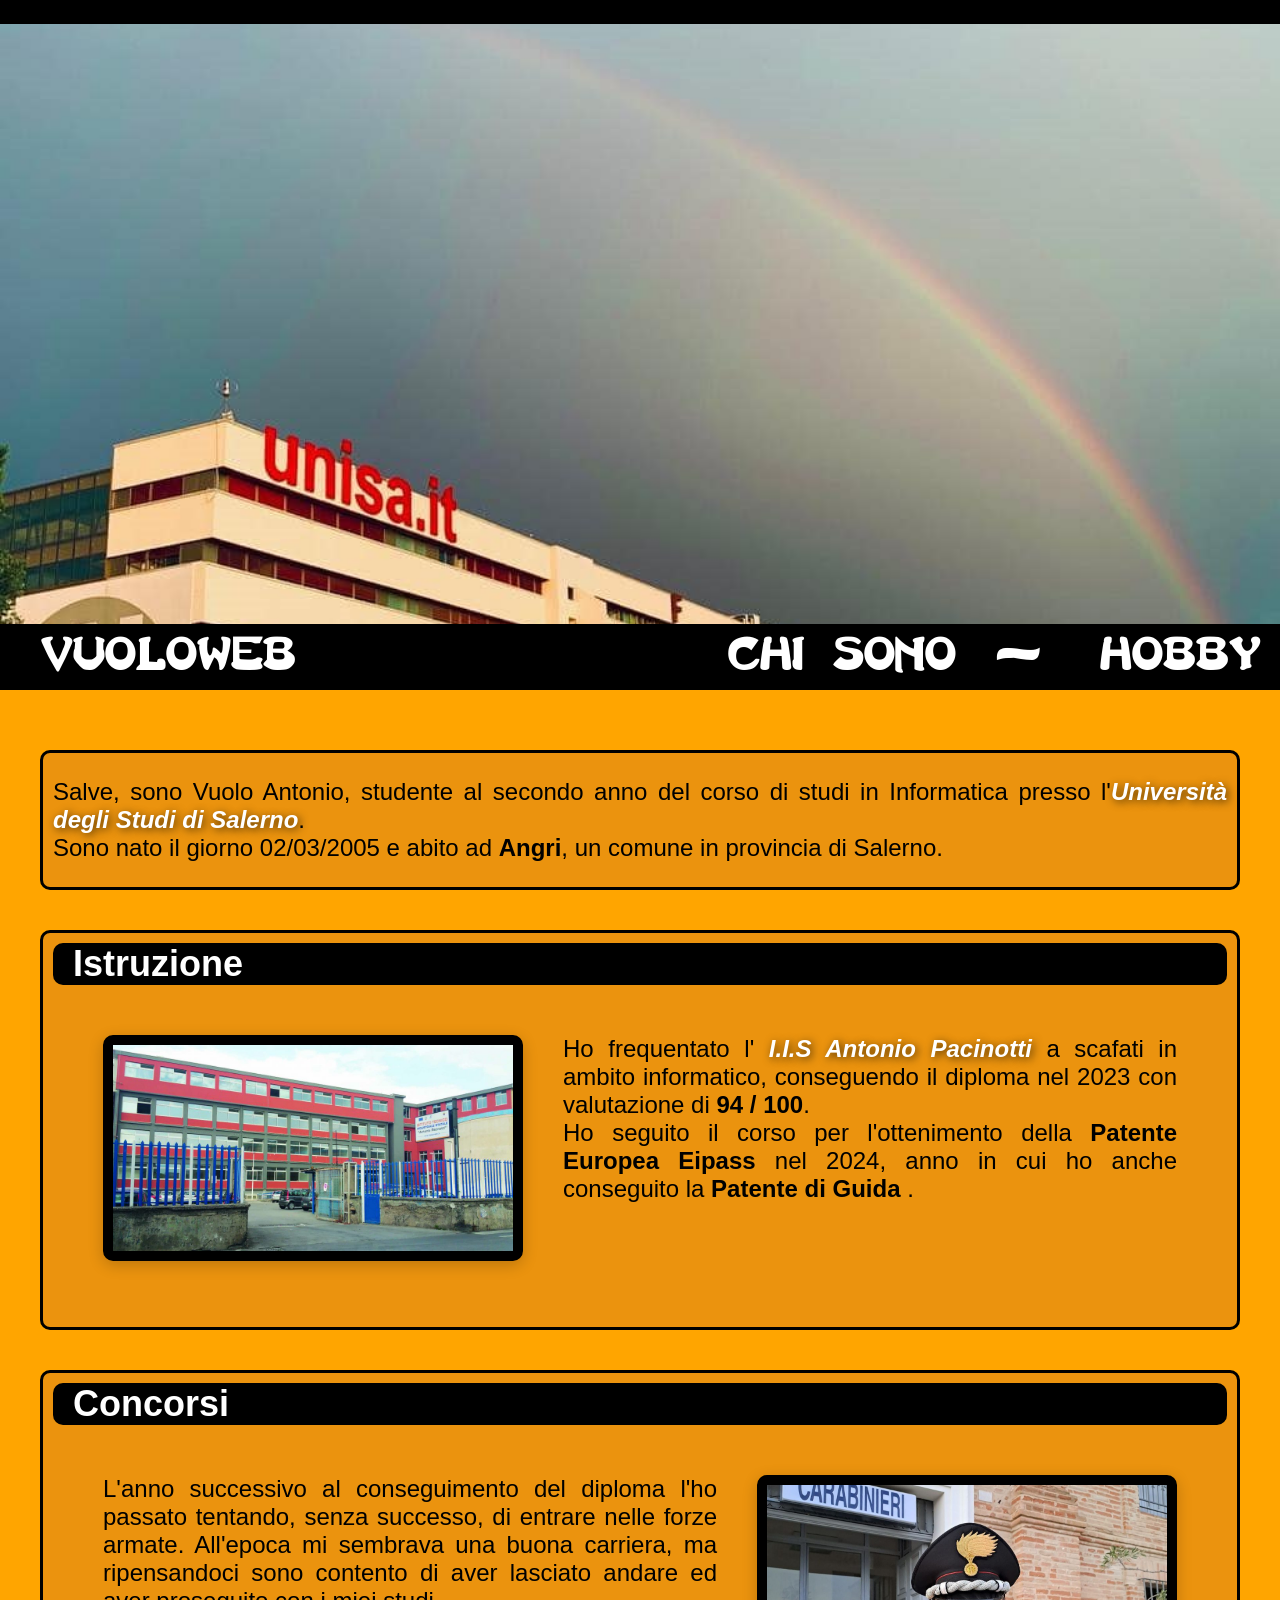
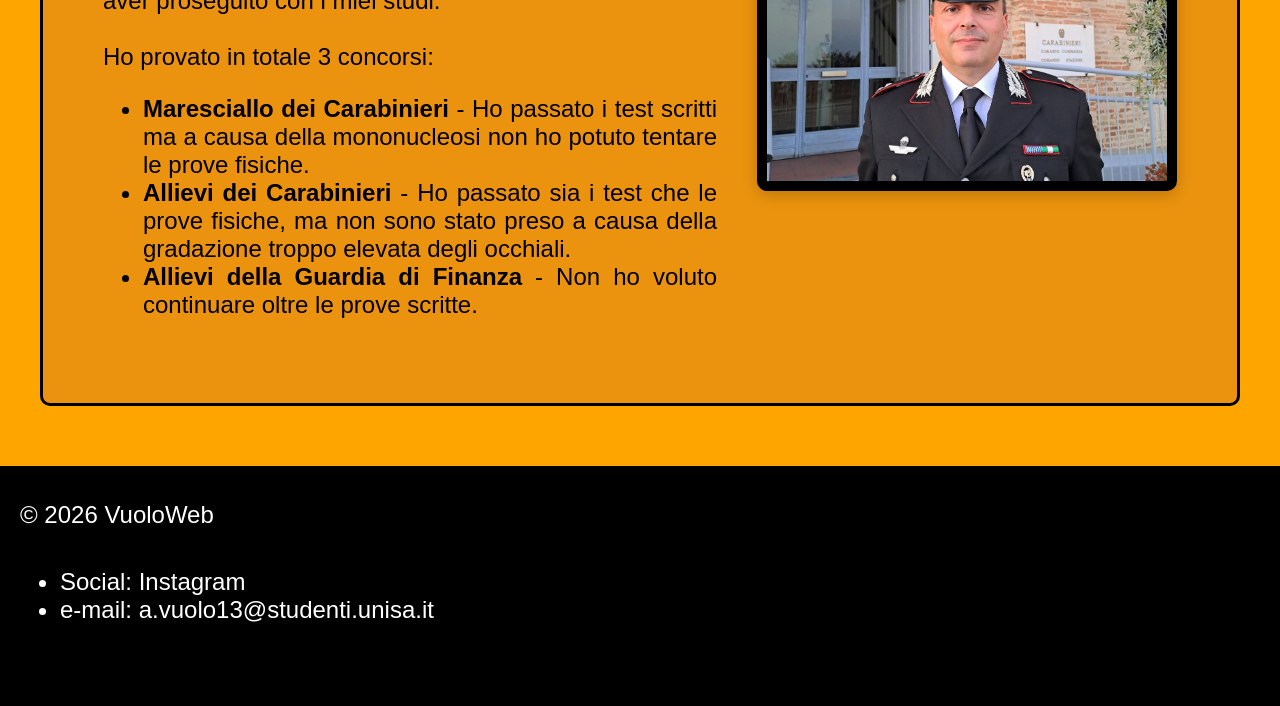
==== Chi_sono.html @ f7612766 "Add files via upload" ====
<!DOCTYPE html>
<html lang="it">

<head>
	<meta charset="UTF-8">
	<link rel="stylesheet" href="stile.css" type="text/css">
	<title>Chi Sono</title>
</head>


<body>
	<div class="Header2"></div>
	
	
	<div class="Navbar">
    	<h1 class="logo"><a href="index.html">VuoloWeb</a></h1>
    		<div class="links">
				<h1><a href="Chi_sono.html">Chi sono</a> - <a href="Hobby.html">Hobby</a></h1>		
			</div>		
	</div>
	
	
	<div class="contenuto">
		<div class="scatola">
			<p>
				Salve, sono Vuolo Antonio, studente al secondo anno del corso di studi in 
				Informatica presso l'<a href="https://www.unisa.it/"><span class="evidenzia corsivo">Università 
				degli Studi di Salerno</span></a>.<br>
				Sono nato il giorno 02/03/2005 e abito ad <span class="evidenzia">Angri</span>, un comune 
				in provincia di Salerno.<br>
			</p>
		</div>
		
		<div class="scatola">
			<h2>Istruzione</h2>
			<div class="immagine_con_testo">	
				<div class="Immagine_testo">
					<img src="Immagini/pacinotti.jpg">
				</div>	
				<div class="testo_Immagine">
					Ho frequentato l'<span class="evidenzia corsivo">
					<a href="https://www.itipacinotti.edu.it/">I.I.S Antonio Pacinotti 
					</a></span> a scafati in ambito informatico, conseguendo il diploma nel 2023 con valutazione
					 di <span class="evidenzia">94 / 100</span>.<br>
					 Ho seguito il corso per l'ottenimento della <span class="evidenzia">
					 Patente Europea Eipass</span> nel 2024, anno in cui ho anche conseguito la <span class="evidenzia">Patente di Guida </span>.
				</div>
			</div>			
		</div>
		
		<div class="scatola">
			<h2>Concorsi</h2>
			<div class="immagine_con_testo">	
				<div class="testo_Immagine">
					L'anno successivo al conseguimento del diploma l'ho passato tentando, 
					senza successo, di entrare nelle forze armate. All'epoca mi sembrava una
					buona carriera, ma ripensandoci sono contento di aver lasciato andare ed 
					aver proseguito con i miei studi.<br><br>
					Ho provato in totale 3 concorsi:
					<ul>
						<li><span class="evidenzia">Maresciallo dei Carabinieri</span> - Ho passato i 
							test scritti ma a causa della mononucleosi non ho potuto tentare le prove fisiche.</li>
						<li><span class="evidenzia">Allievi dei Carabinieri</span> - Ho passato sia i
							 test che le prove fisiche, ma non sono stato preso a causa della gradazione troppo elevata 
							 degli occhiali.</li>
						<li><span class="evidenzia">Allievi della Guardia di Finanza</span> - Non ho voluto 
							continuare oltre le prove scritte.
					</ul>
				</div>
				<div class="Immagine_testo">
					<a href="https://www.carabinieri.it/"><img src="Immagini/carabinieri.jpg"></a>
				</div>	
			</div>			
		</div>
			
	</div>
		
		
	<div class="footer">
		<p>© 2026 VuoloWeb</p>

		<ul>
			<li>Social: <a href="https://www.instagram.com/drawing_astaroth?igsh=MXQ1emc0Nmt1dXJ1Yw%3D%3D&utm_source=qr">Instagram</a></li>
			<li>e-mail: <a href="mailto:a.vuolo13@studenti.unisa.it">a.vuolo13@studenti.unisa.it</a></li>
		</ul>
		
	</div>
</body>
</html>
---- stile.css ----
@charset "UTF-8";

@font-face {
    font-family: "LastNinja";
    src: url("Font/LASTNINJ.ttf") format("truetype");
}

/* Impostazione base: 1rem = 10px */
html {
    font-size: 62.5%;
    min-height: 100%;
    margin: 0;
}

p {
    font-family: "helvetica", "Times New Roman", sans-serif;
    font-size: 2.4rem;
    margin: 0;
    padding: 1.5rem 0;
}

h2 {
    font-family: "Helvetica", "times new roman", sans-serif;
    font-size: 4.8rem; 
    margin: 0;
    padding: 0;
}

h2 {
    font-family: "Helvetica", "times new roman", sans-serif;
    font-size: 3.6rem;
    color: white;
    background-color: black;
    border-radius: 1rem;
    margin: 0;
    padding: 0 2rem;
}

.evidenzia {
    font-weight: bold;
}

.corsivo {
    font-style: italic;
}

body {
    display: flex;
    flex-direction: column;
    background-color: Orange;
    font-size: 2.4rem;
    margin: 0;
    padding: 0;
    font-family: "helvetica", "times new roman", Sans-serif;
}

.contenuto {
    flex: 1;
    padding: 0 2rem; 
    box-sizing: border-box;
    text-align: justify;
    margin: 2rem 2rem 2rem;
}

.Header, .Header2, .Header3 {
    background-attachment: fixed;
    background-size: cover;
    background-repeat: no-repeat;
    height: 60rem; 
    width: 100%;
    background-color: red;
    border-top: 2.4rem solid black; 
}

.Header  { 
	background-image: url("Immagini/panda.png"); 
	background-position: center; 
	}
	
.Header2 { 
	background-image: url("Immagini/unisa.jpg"); 
	background-position: 0 90%; 
	}
	
.Header3 { 
	background-image: url("Immagini/ophelia.jpg"); 
	background-position: 0 90%; 
	}

.Navbar {
    position: sticky;
    top: 0;
    z-index: 1000;
    color: white;
    background-color: black;
    padding: 0.8rem 2rem; 
    width: 100%;
    display: flex;
    justify-content: space-between;
    align-items: center;
    box-sizing: border-box;
    margin: 0;
}

.Navbar h1 {
    font-family: "LastNinja", sans-serif;
    font-size: 5.0rem;
    margin: 0;
    padding: 0;
    line-height: 1;
}

.Navbar a {
    color: white !important;
    text-decoration: none;
    font-family: "LastNinja", sans-serif;
    font-size: 3.5rem; 
    margin-left: 2rem;  
    line-height: 1;
    /*Serviva per aggiustare la centratura della navbar, probabilmente sbagliata a causa di lastninja*/
    display: inline-block; 
    transform: translateY(-30%);	
}

.footer {
    background-color: black;
    font-size: 2.4rem;
    color: white;
    margin: 0;
    padding: 2rem;
    height: 20rem;
}

.footer a {
    color: white !important;
    text-decoration: none;
    font-family: "helvetica", "times new roman", sans-serif;
}

/* Scatole immagine e testo */
.immagine_con_testo {
    display: flex;
    gap: 4rem;      
    padding: 5rem; 
    margin: 0 auto;
}

.Immagine_testo img, .Immagine_testo3 img {
    width: 40rem;   
    border: 1rem solid black; 
    box-shadow: 0 0.4rem 1.5rem rgba(0,0,0,0.2);
    border-radius: 1rem;
}

.Immagine_testo2 img {
    width: 24.5rem; 
    border: 1rem solid black; 
    box-shadow: 0 0.4rem 1.5rem rgba(0,0,0,0.2);
    border-radius: 1rem;
}

.testo_Immagine {
    flex: 1;
}

.figure {
    margin: 2rem auto; 
    max-width: 100%;
}

figcaption {
    margin-top: 1rem; 
    font-size: 1.4rem;
    font-style: italic;
    color: black;
}

.scatola {
	border: 0.3rem solid black;
    padding: 1rem;
    margin: 4rem 0;
    border-radius: 1rem;
    background-color: #EB930E;
}

a:link, a:visited {
    text-shadow: 0.2rem 0.2rem 0.8rem rgba(0, 0, 0, 0.7);
    color: white !important;
    text-decoration: none;
}

a:hover {
    text-shadow: 0.2rem 0.2rem 0.8rem rgba(0, 0, 0, 0.7);
    color: red !important;
}
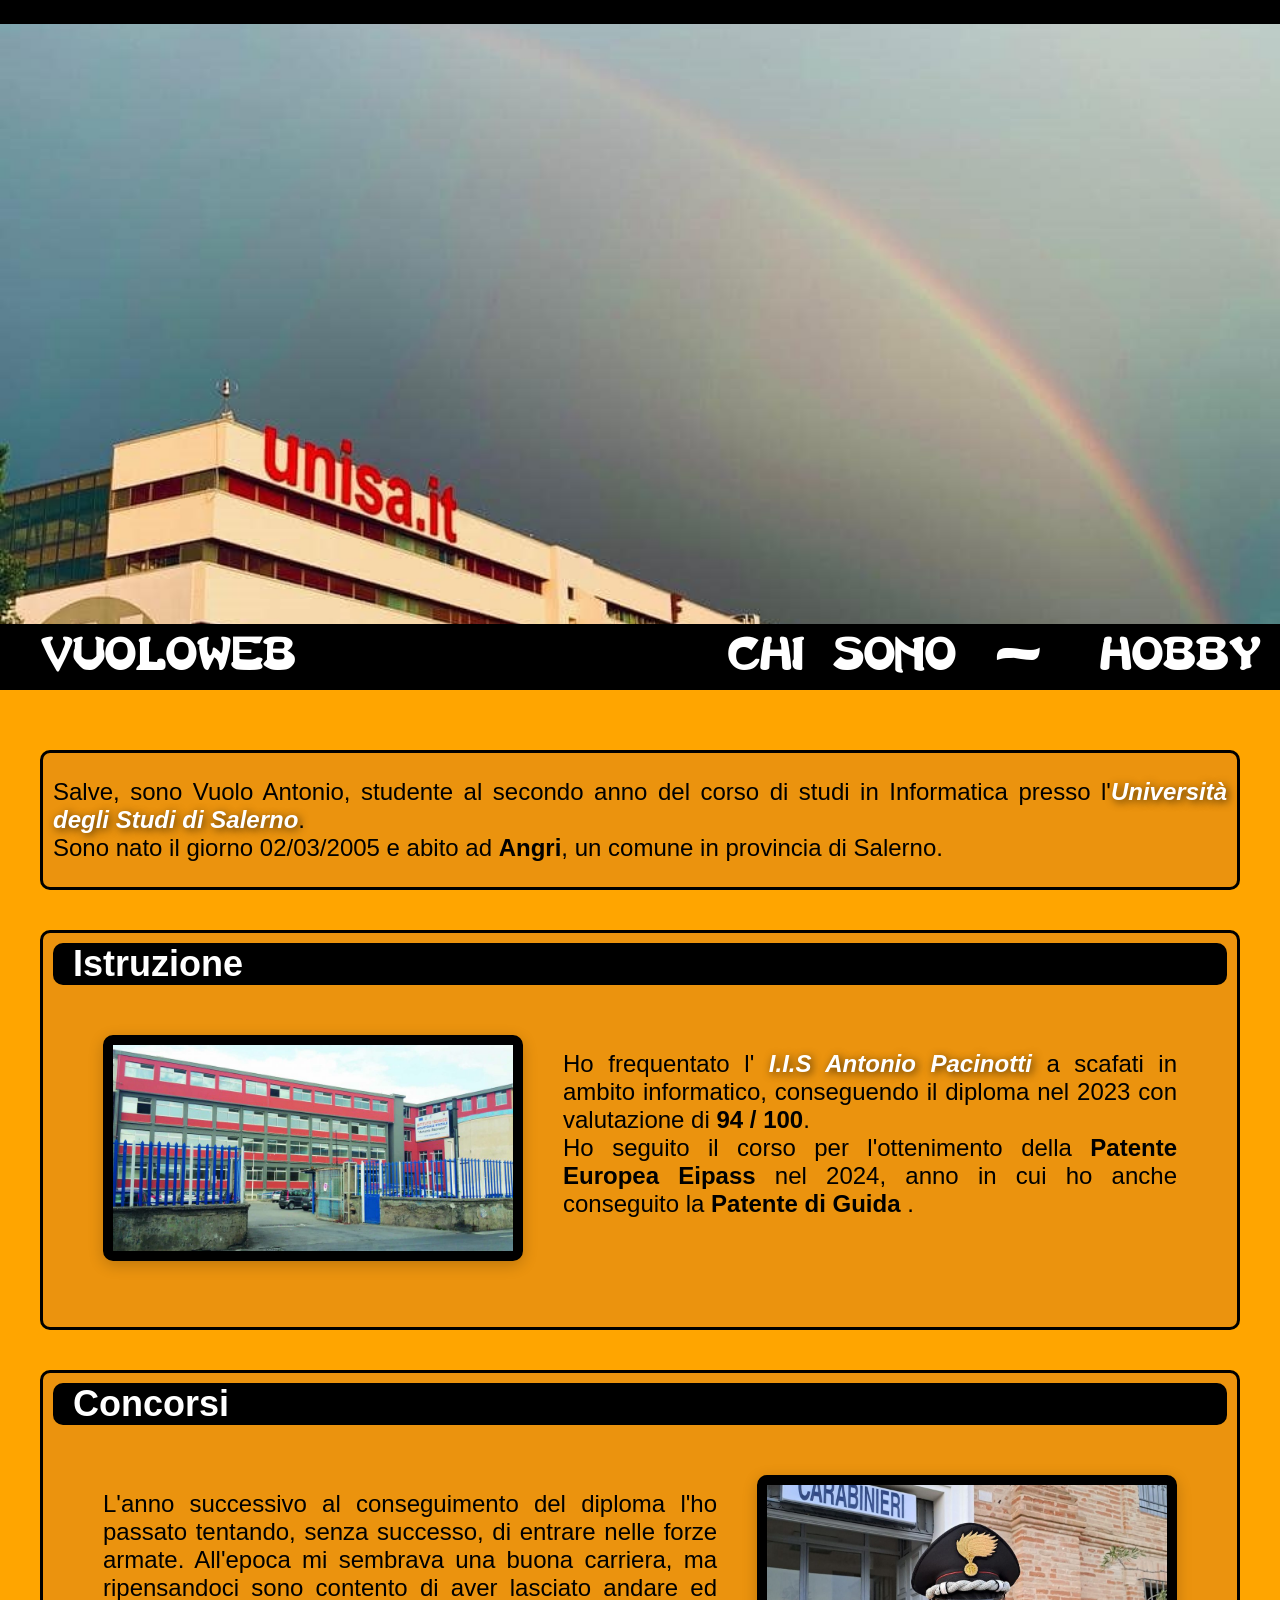
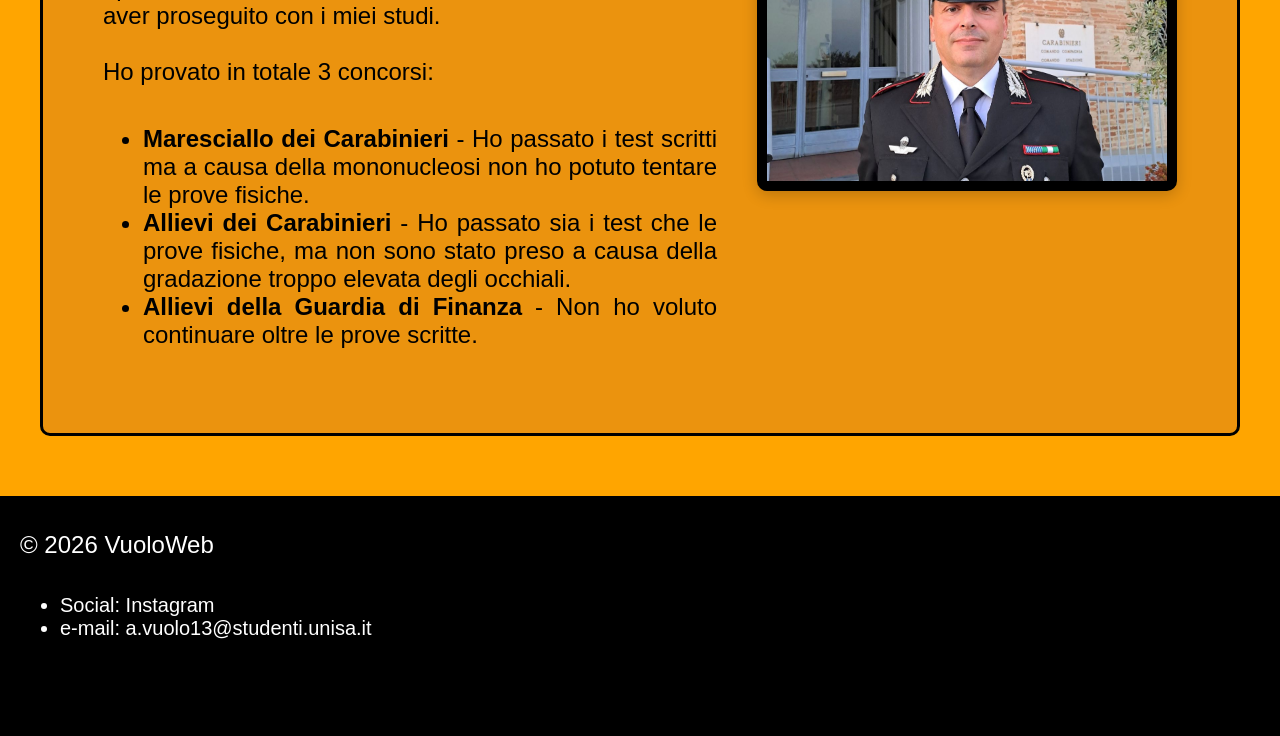
==== commit 5255b3e2: "Add files via upload" ====
--- a/Chi_sono.html
+++ b/Chi_sono.html
@@ -3,6 +3,7 @@
 
 <head>
 	<meta charset="UTF-8">
+	<meta name="viewport" content="width=device-width, initial-scale=1.0">
 	<link rel="stylesheet" href="stile.css" type="text/css">
 	<title>Chi Sono</title>
 </head>
@@ -38,12 +39,14 @@
 					<img src="Immagini/pacinotti.jpg">
 				</div>	
 				<div class="testo_Immagine">
-					Ho frequentato l'<span class="evidenzia corsivo">
-					<a href="https://www.itipacinotti.edu.it/">I.I.S Antonio Pacinotti 
-					</a></span> a scafati in ambito informatico, conseguendo il diploma nel 2023 con valutazione
-					 di <span class="evidenzia">94 / 100</span>.<br>
-					 Ho seguito il corso per l'ottenimento della <span class="evidenzia">
-					 Patente Europea Eipass</span> nel 2024, anno in cui ho anche conseguito la <span class="evidenzia">Patente di Guida </span>.
+					<p>
+						Ho frequentato l'<span class="evidenzia corsivo">
+						<a href="https://www.itipacinotti.edu.it/">I.I.S Antonio Pacinotti 
+						</a></span> a scafati in ambito informatico, conseguendo il diploma nel 2023 con valutazione
+						 di <span class="evidenzia">94 / 100</span>.<br>
+						 Ho seguito il corso per l'ottenimento della <span class="evidenzia">
+						 Patente Europea Eipass</span> nel 2024, anno in cui ho anche conseguito la <span class="evidenzia">Patente di Guida </span>.
+					</p>
 				</div>
 			</div>			
 		</div>
@@ -52,20 +55,22 @@
 			<h2>Concorsi</h2>
 			<div class="immagine_con_testo">	
 				<div class="testo_Immagine">
-					L'anno successivo al conseguimento del diploma l'ho passato tentando, 
-					senza successo, di entrare nelle forze armate. All'epoca mi sembrava una
-					buona carriera, ma ripensandoci sono contento di aver lasciato andare ed 
-					aver proseguito con i miei studi.<br><br>
-					Ho provato in totale 3 concorsi:
-					<ul>
-						<li><span class="evidenzia">Maresciallo dei Carabinieri</span> - Ho passato i 
-							test scritti ma a causa della mononucleosi non ho potuto tentare le prove fisiche.</li>
-						<li><span class="evidenzia">Allievi dei Carabinieri</span> - Ho passato sia i
-							 test che le prove fisiche, ma non sono stato preso a causa della gradazione troppo elevata 
-							 degli occhiali.</li>
-						<li><span class="evidenzia">Allievi della Guardia di Finanza</span> - Non ho voluto 
-							continuare oltre le prove scritte.
-					</ul>
+					<p>
+						L'anno successivo al conseguimento del diploma l'ho passato tentando, 
+						senza successo, di entrare nelle forze armate. All'epoca mi sembrava una
+						buona carriera, ma ripensandoci sono contento di aver lasciato andare ed 
+						aver proseguito con i miei studi.<br><br>
+						Ho provato in totale 3 concorsi:
+					</p>
+						<ul>
+							<li><span class="evidenzia">Maresciallo dei Carabinieri</span> - Ho passato i 
+								test scritti ma a causa della mononucleosi non ho potuto tentare le prove fisiche.</li>
+							<li><span class="evidenzia">Allievi dei Carabinieri</span> - Ho passato sia i
+								 test che le prove fisiche, ma non sono stato preso a causa della gradazione troppo elevata 
+								 degli occhiali.</li>
+							<li><span class="evidenzia">Allievi della Guardia di Finanza</span> - Non ho voluto 
+								continuare oltre le prove scritte.
+						</ul>
 				</div>
 				<div class="Immagine_testo">
 					<a href="https://www.carabinieri.it/"><img src="Immagini/carabinieri.jpg"></a>
--- a/stile.css
+++ b/stile.css
@@ -5,9 +5,8 @@
     src: url("Font/LASTNINJ.ttf") format("truetype");
 }
 
-/* Impostazione base: 1rem = 10px */
 html {
-    font-size: 62.5%;
+    font-size: 62.5%; /*Rende 1rem = 10px*/
     min-height: 100%;
     margin: 0;
 }
@@ -124,7 +123,7 @@
 
 .footer {
     background-color: black;
-    font-size: 2.4rem;
+    font-size: 2rem;
     color: white;
     margin: 0;
     padding: 2rem;
@@ -183,6 +182,74 @@
     background-color: #EB930E;
 }
 
+/*-------------------------------------- PARTE PER RENDERE SITO RESPONSIVE DA MOBILE --------------------------------------*/
+
+@media (max-width: 768px) {
+    .Header, .Header2, .Header3 {
+        height: 30rem; 
+        background-attachment: scroll; 
+        border-top: 1.2rem solid black; 
+    }
+
+    .Navbar {
+        flex-direction: column; 
+        align-items: center;    
+        padding: 1.5rem 1rem;  
+        height: auto;           
+        gap: 1rem;          
+    }
+
+    .Navbar h1 {
+        font-size: 3.0rem;     
+        text-align: center;
+        line-height: 1.2;
+    }
+
+    .Navbar div, .Navbar nav { 
+        display: flex;
+        justify-content: center;
+        flex-wrap: wrap;       
+        gap: 1.5rem;         
+    }
+
+    .Navbar a {
+        font-size: 1.8rem;      
+        margin-left: 0;       
+        padding: 0.5rem;
+    }
+
+    .immagine_con_testo {
+        flex-direction: column; 
+        padding: 2rem;
+        gap: 2rem;
+        text-align: justify;
+    }
+
+    .Immagine_testo img, .Immagine_testo2 img, .Immagine_testo3 img {
+        width: 100%;      
+        max-width: 30rem; 
+        margin: 0 auto;
+    }
+
+    body {
+        font-size: 1.8rem; 
+    }
+    
+    h2 {
+        font-size: 3.2rem;
+        text-align: justify;
+    }
+    
+    .contenuto {
+        text-align: justify;
+        hyphens: auto; 
+        margin: 1rem;  
+        padding: 0 1rem;
+    }
+}
+
+/*-------------------------------------- PARTE PER I LINK --------------------------------------*/
+
 a:link, a:visited {
     text-shadow: 0.2rem 0.2rem 0.8rem rgba(0, 0, 0, 0.7);
     color: white !important;
